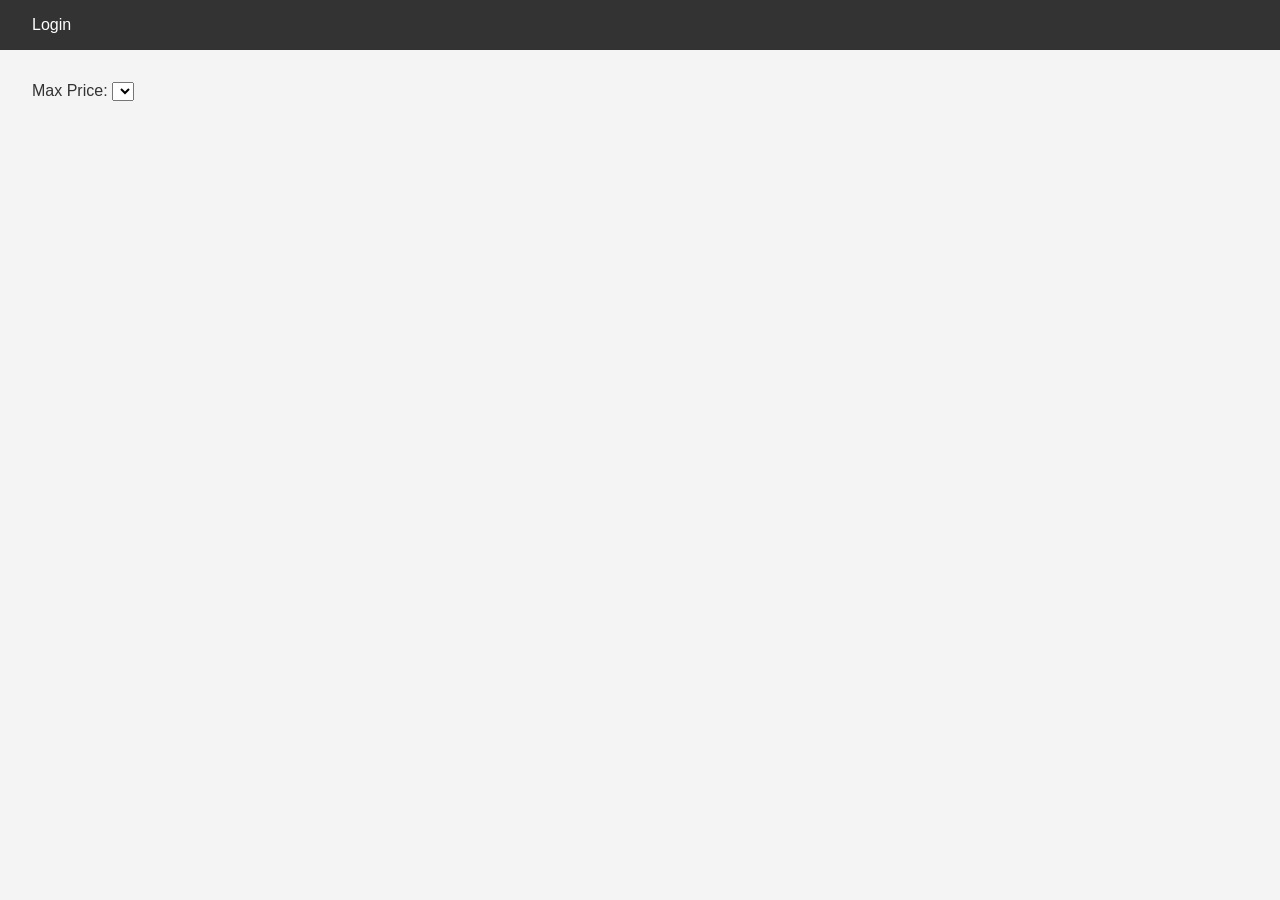
==== part4/index.html @ 69662b08 "create  part4 of project hbnb" ====
<!DOCTYPE html>
<html lang="en">
<head>
    <meta charset="UTF-8">
    <meta name="viewport" content="width=device-width, initial-scale=1.0">
    <title>List of Places</title>
    <link rel="stylesheet" href="styles.css">
</head>
<body>
    <header>
        <nav>
            <a href="login.html" id="login-link">Login</a>
        </nav>
    </header>
    <main>
        <section id="filter">
            <label for="price-filter">Max Price:</label>
            <select id="price-filter">
                <!-- Options will be populated dynamically -->
            </select>
        </section>
        <section id="places-list">
            <!-- List of places will be populated dynamically -->
        </section>
    </main>
    <script src="scripts.js"></script>
</body>
</html>
---- part4/styles.css ----
/* 
  This is a SAMPLE File to get you started. Follow the instructions on the project to complete the tasks. 
  You'll probably need to override some of theese styles.
*/

* {
    box-sizing: border-box;
    margin: 0;
    padding: 0;
    font-family: Arial, sans-serif;
}

body {
    background-color: #f4f4f4;
    color: #333;
}

header {
    background-color: #333;
    color: #fff;
    padding: 1rem;
}

nav a {
    color: #fff;
    text-decoration: none;
    margin-left: 1rem;
}

main {
    padding: 2rem;
}
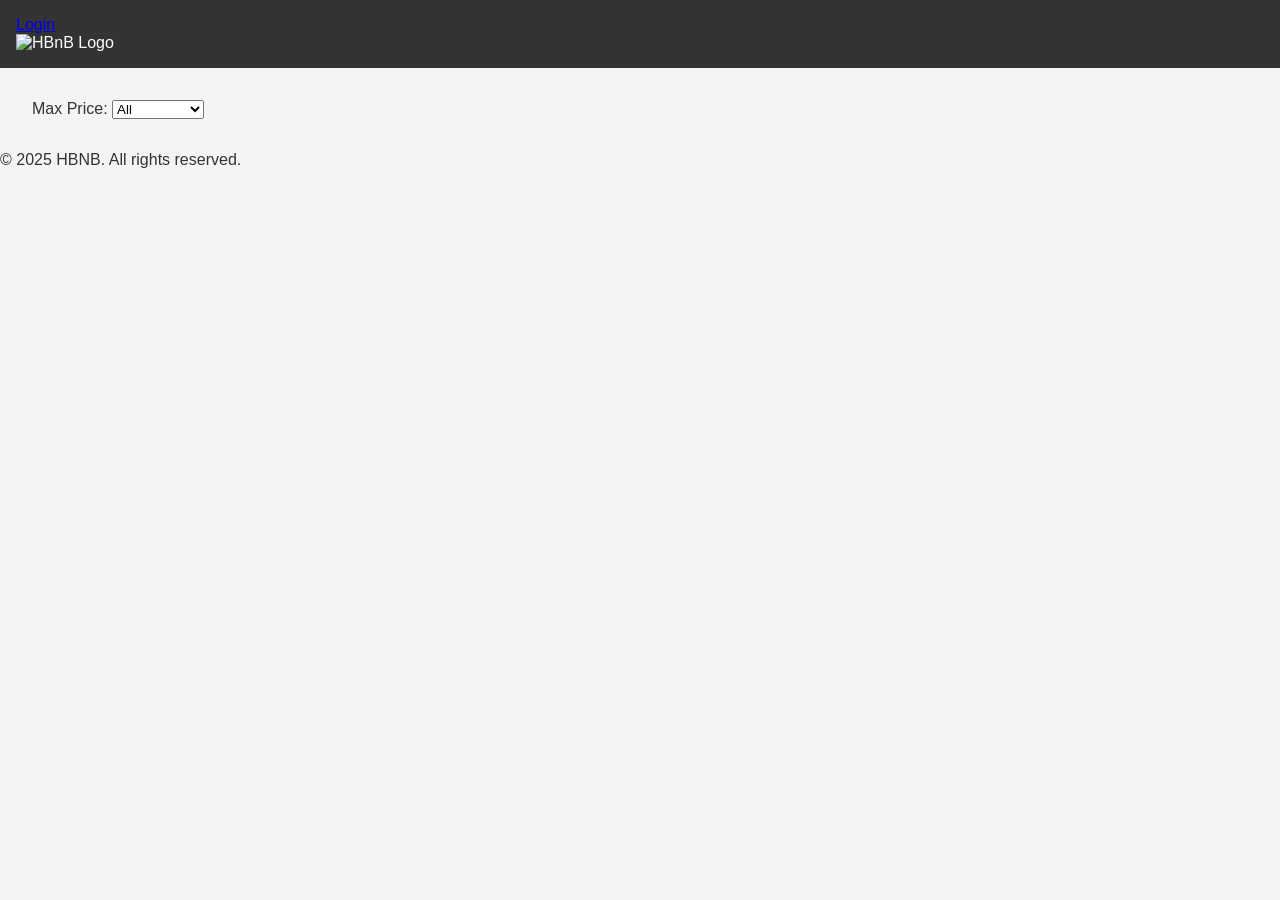
==== commit 061e7c61: "Refactor index.html and login.html: improve structure and maintain consistency in formatting" ====
--- a/part4/index.html
+++ b/part4/index.html
@@ -1,28 +1,51 @@
 <!DOCTYPE html>
 <html lang="en">
 <head>
-    <meta charset="UTF-8">
-    <meta name="viewport" content="width=device-width, initial-scale=1.0">
-    <title>List of Places</title>
-    <link rel="stylesheet" href="styles.css">
+  <meta charset="UTF-8" />
+  <meta name="viewport" content="width=device-width, initial-scale=1.0"/>
+  <title>List of Places</title>
+  <link rel="stylesheet" href="styles.css">
+  <script src="scripts.js" defer></script>
 </head>
 <body>
-    <header>
-        <nav>
-            <a href="login.html" id="login-link">Login</a>
-        </nav>
-    </header>
-    <main>
-        <section id="filter">
-            <label for="price-filter">Max Price:</label>
-            <select id="price-filter">
-                <!-- Options will be populated dynamically -->
-            </select>
-        </section>
-        <section id="places-list">
-            <!-- List of places will be populated dynamically -->
-        </section>
-    </main>
-    <script src="scripts.js"></script>
+  <!-- HEADER -->
+  <header class="site-header">
+    <div class="header-left">
+      <a href="login.html" class="login-button">Login</a>
+    </div>
+
+    <div class="header-center">
+      <img src="logo.png" alt="HBnB Logo" class="logo">
+    </div>
+
+    <div class="header-right" id="auth-actions">
+      <span id="user-info" style="display: none;"></span>
+      <button id="logout-button" style="display: none;">Logout</button>
+    </div>
+  </header>
+
+  <!-- MAIN -->
+  <main>
+    <!-- Filter bar -->
+    <section id="filter">
+      <label for="price-filter">Max Price:</label>
+      <select id="price-filter">
+        <option value="">All</option>
+        <option value="50">Under $50</option>
+        <option value="100">Under $100</option>
+        <option value="200">Under $200</option>
+      </select>
+    </section>
+
+    <!-- PLACES LIST -->
+    <section id="places-list">
+      <!-- Cards will load here dynamically -->
+    </section>
+  </main>
+
+  <!-- FOOTER -->
+  <footer>
+    <p>© 2025 HBNB. All rights reserved.</p>
+  </footer>
 </body>
 </html>
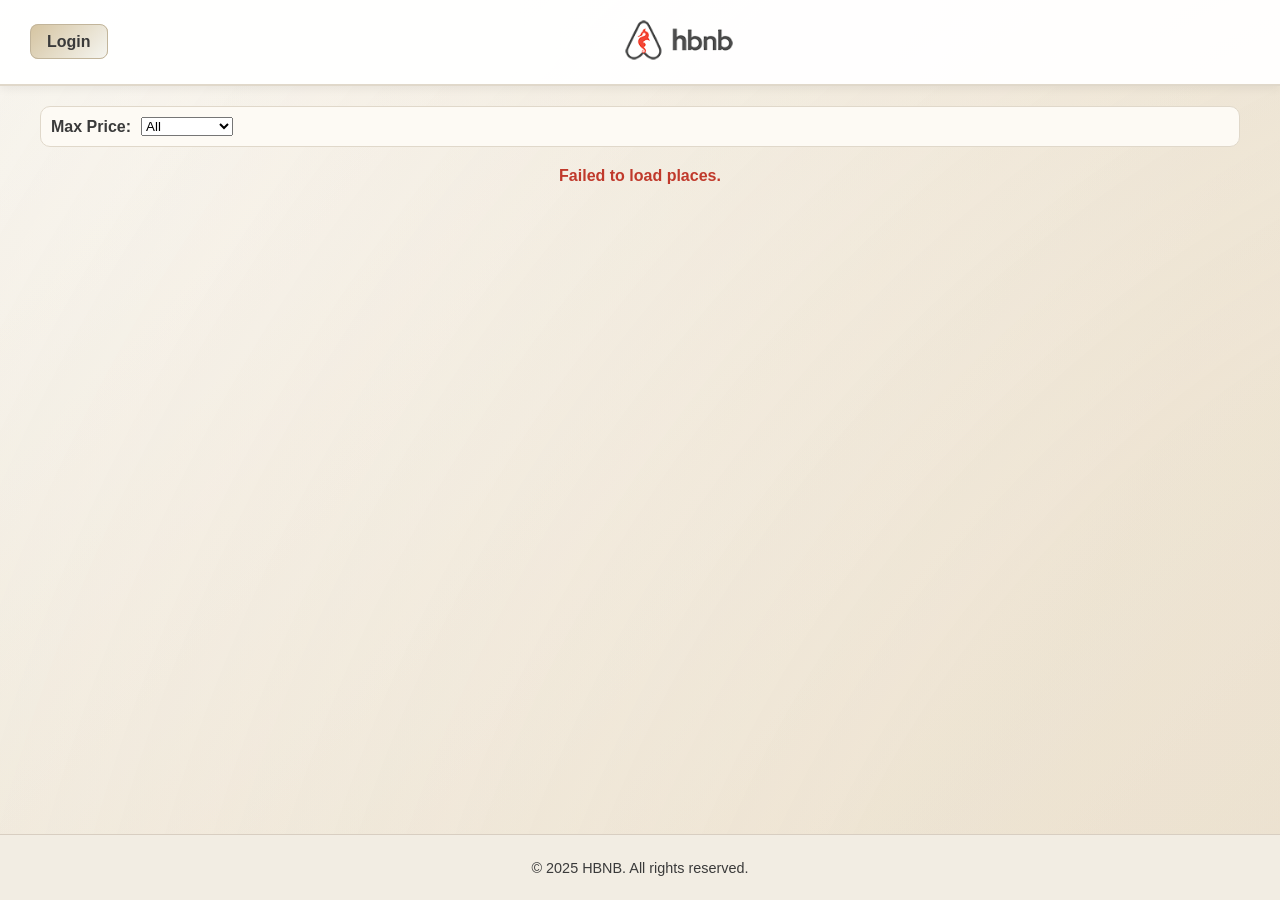
==== commit 3422c7c7: "Refactor: update file paths for logo images in index.html and modify SQL insert statements for user " ====
--- a/part4/index.html
+++ b/part4/index.html
@@ -15,7 +15,7 @@
     </div>
 
     <div class="header-center">
-      <img src="logo.png" alt="HBnB Logo" class="logo">
+      <img src="images/logo.png" alt="HBnB Logo" class="logo">
     </div>
 
     <div class="header-right" id="auth-actions">
--- a/part4/styles.css
+++ b/part4/styles.css
@@ -1,32 +1,254 @@
-/* 
-  This is a SAMPLE File to get you started. Follow the instructions on the project to complete the tasks. 
-  You'll probably need to override some of theese styles.
-*/
-
-* {
-    box-sizing: border-box;
-    margin: 0;
-    padding: 0;
-    font-family: Arial, sans-serif;
-}
-
+/* === GLOBAL === */
 body {
-    background-color: #f4f4f4;
-    color: #333;
-}
-
+  margin: 0;
+  font-family: 'Segoe UI', sans-serif;
+  background: linear-gradient(135deg, #f5f5f0, #e6d9c4);
+  color: #3a3a3a;
+  min-height: 100vh;
+  display: flex;
+  flex-direction: column;
+  overflow-x: hidden;
+}
+
+/* 🌬️ Effet vent/nuage nacré */
+body::before {
+  content: '';
+  position: fixed;
+  top: 0;
+  left: 0;
+  width: 200%;
+  height: 200%;
+  background: radial-gradient(circle at 30% 30%, #fdf6ee, #efe4d1, #f5f0e6);
+  opacity: 0.4;
+  z-index: -1;
+  animation: windFlow 20s linear infinite;
+  transform: translate(-25%, -25%);
+}
+
+body::after {
+  content: '';
+  position: fixed;
+  top: 0;
+  left: 0;
+  width: 250%;
+  height: 250%;
+  background: radial-gradient(circle at 60% 60%, #f6eee2, #fdf8ef, transparent);
+  opacity: 0.2;
+  z-index: -2;
+  animation: windReverse 40s ease-in-out infinite;
+  pointer-events: none;
+}
+
+@keyframes windFlow {
+  0% {
+    transform: translate(-25%, -25%) scale(1);
+  }
+  50% {
+    transform: translate(-20%, -30%) scale(1.02);
+  }
+  100% {
+    transform: translate(-25%, -25%) scale(1);
+  }
+}
+
+@keyframes windReverse {
+  0% {
+    transform: translate(0, 0);
+  }
+  50% {
+    transform: translate(10%, -5%);
+  }
+  100% {
+    transform: translate(0, 0);
+  }
+}
+
+main {
+  flex: 1;
+  padding: 20px;
+}
+
+/* === HEADER === */
 header {
-    background-color: #333;
-    color: #fff;
-    padding: 1rem;
-}
-
-nav a {
-    color: #fff;
-    text-decoration: none;
-    margin-left: 1rem;
-}
-
-main {
-    padding: 2rem;
+  background: rgba(255, 255, 255, 0.95);
+  padding: 15px 30px;
+  display: flex;
+  justify-content: space-between;
+  align-items: center;
+  border-bottom: 2px solid #e0d8ca;
+  box-shadow: 0 4px 8px rgba(0, 0, 0, 0.05);
+  flex-wrap: wrap;
+}
+
+.logo {
+  height: 50px;
+  cursor: pointer;
+}
+
+/* === NAV BUTTONS === */
+.login-button,
+#logout-button {
+  background: linear-gradient(135deg, #d5c4a1, #f5f5f0);
+  color: #3a3a3a;
+  padding: 8px 16px;
+  border: 1px solid #c2b59b;
+  text-decoration: none;
+  border-radius: 8px;
+  transition: all 0.3s ease;
+  font-weight: 600;
+}
+
+.login-button:hover,
+#logout-button:hover {
+  background: linear-gradient(135deg, #e6d9c4, #f9f7f1);
+  border-color: #b5a789;
+}
+
+/* === FOOTER === */
+footer {
+  background: #f2ede3;
+  padding: 10px 20px;
+  text-align: center;
+  font-size: 0.9rem;
+  border-top: 1px solid #d8cec1;
+}
+
+/* === PLACE CARDS === */
+.place-card {
+  background: #fffdf8;
+  margin: 20px;
+  padding: 16px;
+  border: 1px solid #e5dac5;
+  border-radius: 12px;
+  box-shadow: 0 2px 6px rgba(0, 0, 0, 0.05);
+  transition: transform 0.3s ease, box-shadow 0.3s ease;
+}
+
+.place-card:hover {
+  transform: translateY(-4px);
+  box-shadow: 0 8px 18px rgba(0, 0, 0, 0.15);
+}
+
+.place-card h3 {
+  margin-top: 0;
+  color: #5a4c3b;
+}
+
+/* === DETAILS BUTTON === */
+.details-button {
+  background-color: #cab89e;
+  color: #fff;
+  border: none;
+  padding: 8px 14px;
+  border-radius: 6px;
+  cursor: pointer;
+  font-weight: bold;
+  transition: background-color 0.3s ease;
+}
+
+.details-button:hover {
+  background-color: #a8926f;
+}
+
+/* === FILTER === */
+#filter {
+  margin: 0 20px 20px 20px;
+  padding: 10px;
+  background-color: #fdfaf4;
+  border: 1px solid #e0d8ca;
+  border-radius: 10px;
+  display: flex;
+  align-items: center;
+  gap: 10px;
+  font-weight: bold;
+}
+
+/* === ERROR === */
+.error {
+  color: #c0392b;
+  font-weight: bold;
+  text-align: center;
+}
+
+/* === NAV FLEX FIX === */
+header .left-nav,
+header .right-nav {
+  display: flex;
+  align-items: center;
+  gap: 12px;
+}
+
+header .right-nav {
+  margin-left: auto;
+}
+
+#user-info {
+  font-weight: bold;
+  color: #7b6e5d;
+}
+
+/* === STARS === */
+.star-container {
+  display: inline-block;
+  font-size: 1.8rem;
+  color: #ddd;
+  cursor: pointer;
+}
+
+.star-container span:hover,
+.star-container span.hovered,
+.star-container span.selected {
+  color: #f1c40f;
+}
+
+/* === REVIEW FORM === */
+#add-review {
+  background: #fffdf8;
+  padding: 20px;
+  margin: 20px 0;
+  border: 1px solid #e5dac5;
+  border-radius: 10px;
+}
+
+#review-form label {
+  font-weight: bold;
+  display: block;
+  margin-bottom: 8px;
+  color: #5a4c3b;
+}
+
+#review-text {
+  width: 100%;
+  padding: 10px;
+  border: 1px solid #cfc4ae;
+  border-radius: 6px;
+  resize: vertical;
+  background-color: #fefdfb;
+  color: #333;
+  margin-bottom: 12px;
+}
+
+#review-form button {
+  background-color: #bca98c;
+  color: #fff;
+  border: none;
+  padding: 10px 18px;
+  border-radius: 6px;
+  cursor: pointer;
+  font-weight: bold;
+  transition: background-color 0.3s ease;
+}
+
+#review-form button:hover {
+  background-color: #a28c6f;
+}
+.fade-in {
+  opacity: 0;
+  transform: translateY(30px);
+  transition: opacity 0.8s ease-out, transform 0.8s ease-out;
+}
+
+.fade-in.visible {
+  opacity: 1;
+  transform: translateY(0);
 }
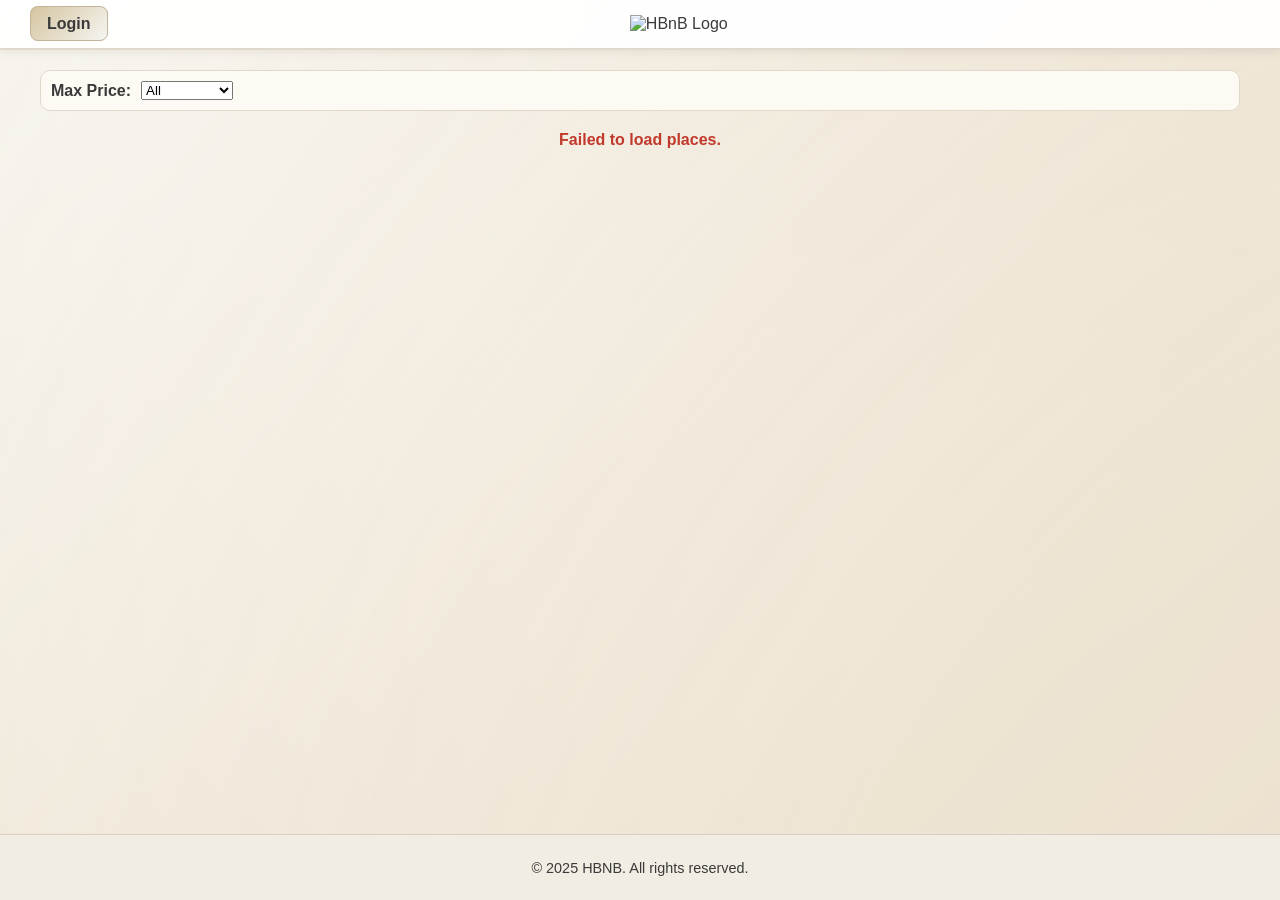
==== commit 66a36afb: "Refactor: update logo image path in index.html and remove unused comment in scripts.js" ====
--- a/part4/index.html
+++ b/part4/index.html
@@ -15,7 +15,7 @@
     </div>
 
     <div class="header-center">
-      <img src="images/logo.png" alt="HBnB Logo" class="logo">
+      <img src="logo.png" alt="HBnB Logo" class="logo">
     </div>
 
     <div class="header-right" id="auth-actions">
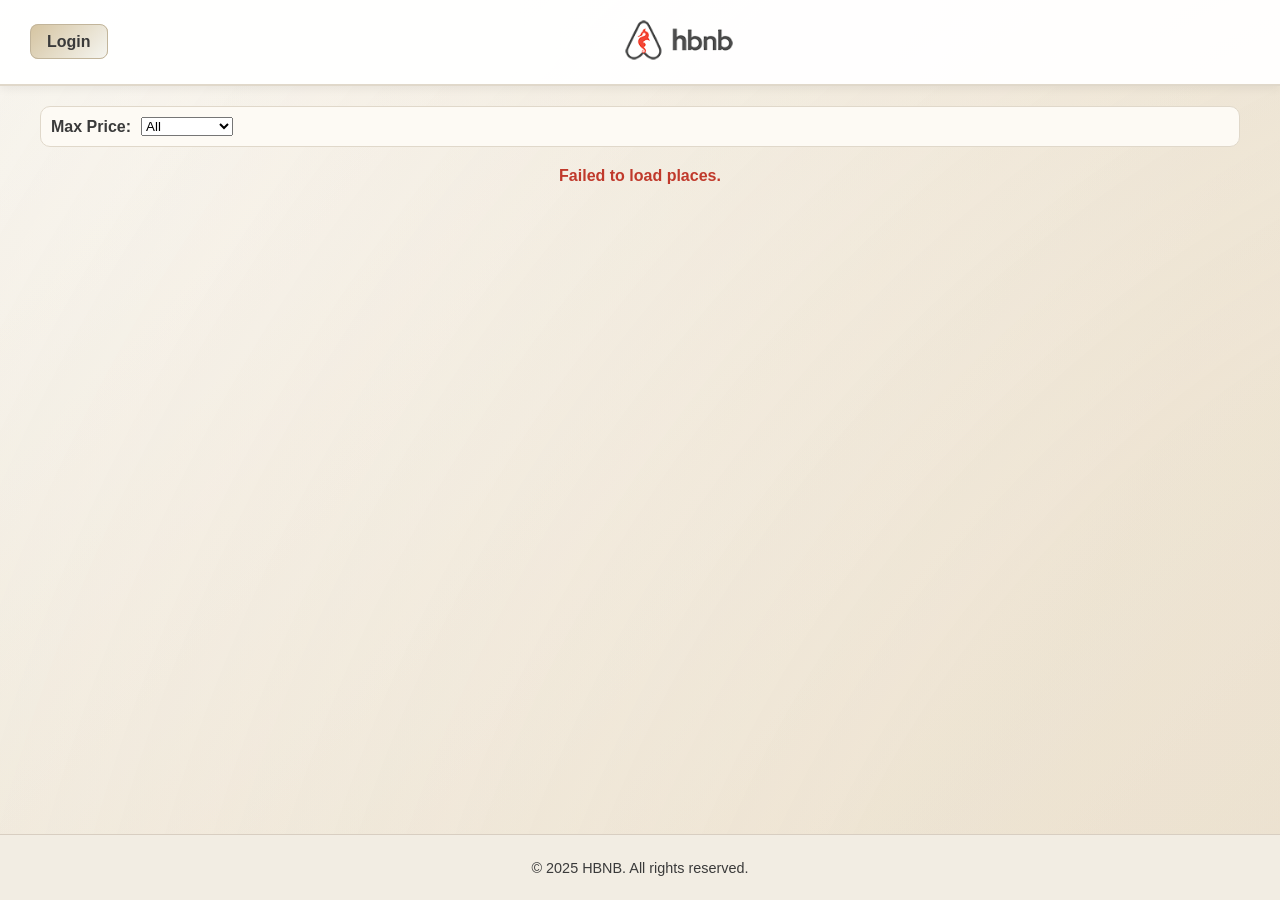
==== commit 199de68d: "Refactor: update logo image path in index.html to use the correct directory" ====
--- a/part4/index.html
+++ b/part4/index.html
@@ -15,7 +15,7 @@
     </div>
 
     <div class="header-center">
-      <img src="logo.png" alt="HBnB Logo" class="logo">
+      <img src="images/logo.png" alt="HBnB Logo" class="logo">
     </div>
 
     <div class="header-right" id="auth-actions">
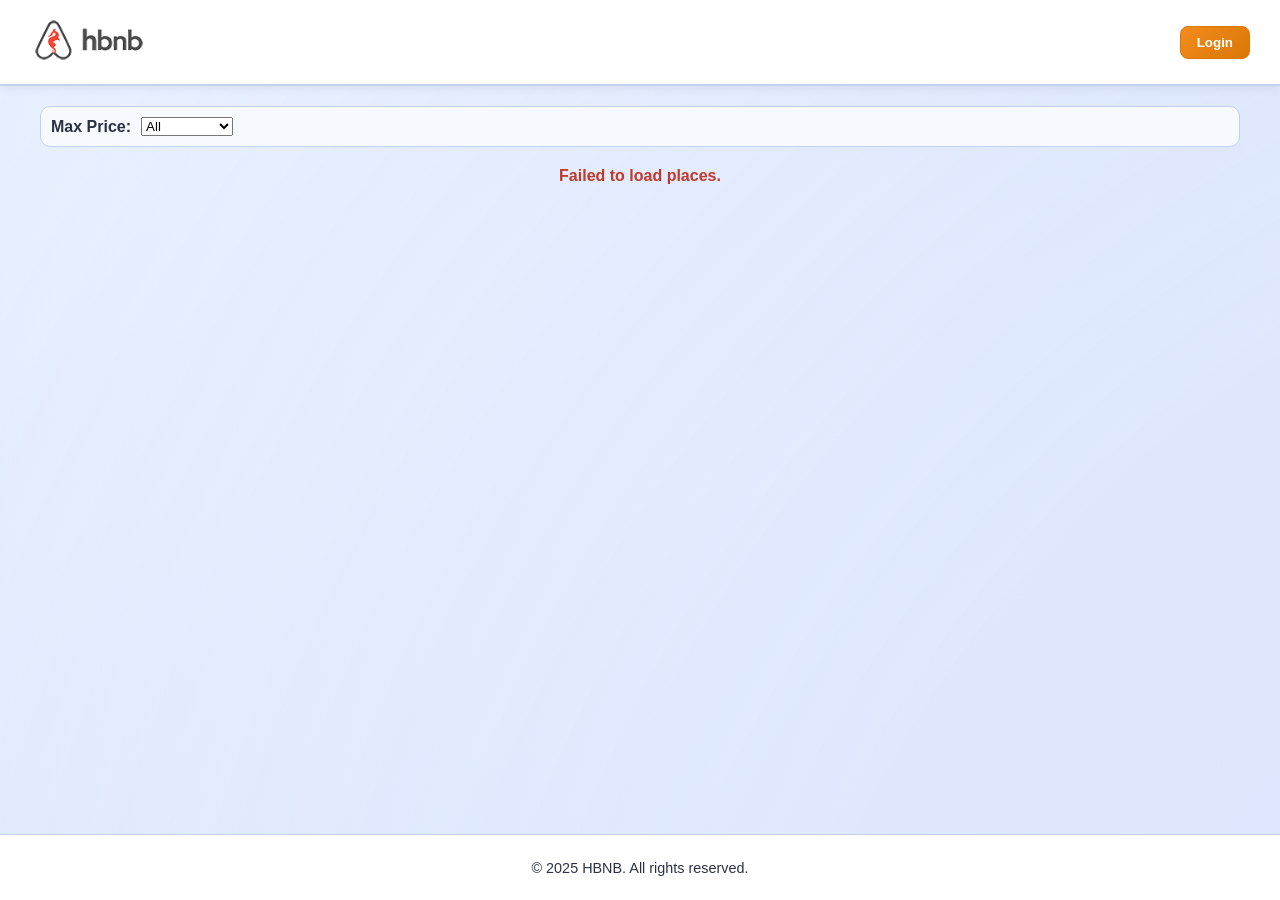
==== commit a1b5d9cb: "Refactor: update header structure in index.html and login.html, enhance styles with CSS variables in" ====
--- a/part4/index.html
+++ b/part4/index.html
@@ -4,25 +4,25 @@
   <meta charset="UTF-8" />
   <meta name="viewport" content="width=device-width, initial-scale=1.0"/>
   <title>List of Places</title>
+  <link rel="icon" type="image/png" href="images/icon.png">
   <link rel="stylesheet" href="styles.css">
   <script src="scripts.js" defer></script>
 </head>
 <body>
   <!-- HEADER -->
   <header class="site-header">
-    <div class="header-left">
-      <a href="login.html" class="login-button">Login</a>
-    </div>
+  <div class="header-left">
+    <a href="index.html">
+      <img src="images/logo.png" alt="HBnB Logo" class="logo">
+    </a>
+  </div>
+  <div class="header-right" id="auth-actions">
+    <button class="login-button" id="login-link">Login</button>
+    <span id="user-info" style="display: none;"></span>
+    <button id="logout-button" style="display: none;">Logout</button>
+  </div>
+</header>
 
-    <div class="header-center">
-      <img src="images/logo.png" alt="HBnB Logo" class="logo">
-    </div>
-
-    <div class="header-right" id="auth-actions">
-      <span id="user-info" style="display: none;"></span>
-      <button id="logout-button" style="display: none;">Logout</button>
-    </div>
-  </header>
 
   <!-- MAIN -->
   <main>
--- a/part4/styles.css
+++ b/part4/styles.css
@@ -1,16 +1,32 @@
+:root {
+  --bg-main: #e8f0fe;
+  --bg-secondary: #e0e7ff;
+  --header-bg: #fff;
+  --accent: #2b5dab;
+  --accent-light: #64b5f6;
+  --accent-dark: #1a3557;
+  --button-bg: #f38c1c;
+  --button-bg-hover: #d97706;
+  --text-main: #2a3142;
+  --card-bg: #ffffff;
+  --card-border: #c3d1ee;
+  --review-card-bg: #f6faff;
+  --star: #ffbf00;
+}
+
 /* === GLOBAL === */
 body {
   margin: 0;
   font-family: 'Segoe UI', sans-serif;
-  background: linear-gradient(135deg, #f5f5f0, #e6d9c4);
-  color: #3a3a3a;
+  background: linear-gradient(135deg, var(--bg-main), var(--bg-secondary));
+  color: var(--text-main);
   min-height: 100vh;
   display: flex;
   flex-direction: column;
   overflow-x: hidden;
 }
 
-/* 🌬️ Effet vent/nuage nacré */
+/* Effet vent/nuage nacré */
 body::before {
   content: '';
   position: fixed;
@@ -18,13 +34,12 @@
   left: 0;
   width: 200%;
   height: 200%;
-  background: radial-gradient(circle at 30% 30%, #fdf6ee, #efe4d1, #f5f0e6);
+  background: radial-gradient(circle at 30% 30%, #e8f0fe, #d6e4fc, #e0e7ff);
   opacity: 0.4;
   z-index: -1;
   animation: windFlow 20s linear infinite;
   transform: translate(-25%, -25%);
 }
-
 body::after {
   content: '';
   position: fixed;
@@ -32,35 +47,21 @@
   left: 0;
   width: 250%;
   height: 250%;
-  background: radial-gradient(circle at 60% 60%, #f6eee2, #fdf8ef, transparent);
+  background: radial-gradient(circle at 60% 60%, #d6e4fc, #eaf1fb, transparent);
   opacity: 0.2;
   z-index: -2;
   animation: windReverse 40s ease-in-out infinite;
   pointer-events: none;
 }
-
 @keyframes windFlow {
-  0% {
-    transform: translate(-25%, -25%) scale(1);
-  }
-  50% {
-    transform: translate(-20%, -30%) scale(1.02);
-  }
-  100% {
-    transform: translate(-25%, -25%) scale(1);
-  }
-}
-
+  0% { transform: translate(-25%, -25%) scale(1); }
+  50% { transform: translate(-20%, -30%) scale(1.02); }
+  100% { transform: translate(-25%, -25%) scale(1); }
+}
 @keyframes windReverse {
-  0% {
-    transform: translate(0, 0);
-  }
-  50% {
-    transform: translate(10%, -5%);
-  }
-  100% {
-    transform: translate(0, 0);
-  }
+  0% { transform: translate(0, 0); }
+  50% { transform: translate(10%, -5%); }
+  100% { transform: translate(0, 0); }
 }
 
 main {
@@ -69,13 +70,13 @@
 }
 
 /* === HEADER === */
-header {
-  background: rgba(255, 255, 255, 0.95);
+header.site-header {
+  background: var(--header-bg);
   padding: 15px 30px;
   display: flex;
   justify-content: space-between;
   align-items: center;
-  border-bottom: 2px solid #e0d8ca;
+  border-bottom: 2px solid var(--card-border);
   box-shadow: 0 4px 8px rgba(0, 0, 0, 0.05);
   flex-wrap: wrap;
 }
@@ -88,55 +89,63 @@
 /* === NAV BUTTONS === */
 .login-button,
 #logout-button {
-  background: linear-gradient(135deg, #d5c4a1, #f5f5f0);
-  color: #3a3a3a;
+  background: linear-gradient(135deg, var(--button-bg), var(--button-bg-hover));
+  color: #fff;
   padding: 8px 16px;
-  border: 1px solid #c2b59b;
+  border: 1px solid var(--button-bg-hover);
   text-decoration: none;
   border-radius: 8px;
   transition: all 0.3s ease;
   font-weight: 600;
 }
-
 .login-button:hover,
 #logout-button:hover {
-  background: linear-gradient(135deg, #e6d9c4, #f9f7f1);
-  border-color: #b5a789;
+  background: var(--accent);
+  border-color: var(--accent-dark);
 }
 
 /* === FOOTER === */
 footer {
-  background: #f2ede3;
+  background: var(--header-bg);
   padding: 10px 20px;
   text-align: center;
   font-size: 0.9rem;
-  border-top: 1px solid #d8cec1;
+  border-top: 1px solid var(--card-border);
 }
 
 /* === PLACE CARDS === */
 .place-card {
-  background: #fffdf8;
+  background: var(--card-bg);
   margin: 20px;
   padding: 16px;
-  border: 1px solid #e5dac5;
+  border: 1px solid var(--card-border);
   border-radius: 12px;
   box-shadow: 0 2px 6px rgba(0, 0, 0, 0.05);
   transition: transform 0.3s ease, box-shadow 0.3s ease;
-}
-
+  overflow: hidden;
+}
 .place-card:hover {
   transform: translateY(-4px);
   box-shadow: 0 8px 18px rgba(0, 0, 0, 0.15);
 }
-
 .place-card h3 {
   margin-top: 0;
-  color: #5a4c3b;
+  color: var(--accent);
+}
+
+/* === REVIEW CARDS === */
+.review-card {
+  background: var(--review-card-bg);
+  margin: 20px;
+  padding: 12px;
+  border: 1px solid var(--card-border);
+  border-radius: 10px;
+  box-shadow: 0 2px 6px rgba(0,0,0,0.05);
 }
 
 /* === DETAILS BUTTON === */
 .details-button {
-  background-color: #cab89e;
+  background-color: var(--accent);
   color: #fff;
   border: none;
   padding: 8px 14px;
@@ -145,17 +154,16 @@
   font-weight: bold;
   transition: background-color 0.3s ease;
 }
-
 .details-button:hover {
-  background-color: #a8926f;
+  background-color: var(--accent-dark);
 }
 
 /* === FILTER === */
 #filter {
   margin: 0 20px 20px 20px;
   padding: 10px;
-  background-color: #fdfaf4;
-  border: 1px solid #e0d8ca;
+  background-color: var(--review-card-bg);
+  border: 1px solid var(--card-border);
   border-radius: 10px;
   display: flex;
   align-items: center;
@@ -163,9 +171,14 @@
   font-weight: bold;
 }
 
-/* === ERROR === */
+/* === ERROR/SUCCESS === */
 .error {
   color: #c0392b;
+  font-weight: bold;
+  text-align: center;
+}
+.success {
+  color: #1abc9c;
   font-weight: bold;
   text-align: center;
 }
@@ -177,14 +190,12 @@
   align-items: center;
   gap: 12px;
 }
-
 header .right-nav {
   margin-left: auto;
 }
-
 #user-info {
   font-weight: bold;
-  color: #7b6e5d;
+  color: var(--accent-dark);
 }
 
 /* === STARS === */
@@ -194,42 +205,42 @@
   color: #ddd;
   cursor: pointer;
 }
-
 .star-container span:hover,
 .star-container span.hovered,
 .star-container span.selected {
-  color: #f1c40f;
+  color: var(--star);
 }
 
 /* === REVIEW FORM === */
 #add-review {
-  background: #fffdf8;
+  background: var(--card-bg);
   padding: 20px;
   margin: 20px 0;
-  border: 1px solid #e5dac5;
+  border: 1px solid var(--card-border);
   border-radius: 10px;
-}
-
+  display: none; /* Masqué par défaut, affiché via JS si user connecté */
+}
+#add-review.active {
+  display: block;
+}
 #review-form label {
   font-weight: bold;
   display: block;
   margin-bottom: 8px;
-  color: #5a4c3b;
-}
-
+  color: var(--accent-dark);
+}
 #review-text {
   width: 100%;
   padding: 10px;
-  border: 1px solid #cfc4ae;
+  border: 1px solid var(--card-border);
   border-radius: 6px;
   resize: vertical;
-  background-color: #fefdfb;
-  color: #333;
+  background-color: #f7faff;
+  color: var(--text-main);
   margin-bottom: 12px;
 }
-
 #review-form button {
-  background-color: #bca98c;
+  background-color: var(--button-bg);
   color: #fff;
   border: none;
   padding: 10px 18px;
@@ -238,17 +249,30 @@
   font-weight: bold;
   transition: background-color 0.3s ease;
 }
-
 #review-form button:hover {
-  background-color: #a28c6f;
+  background-color: var(--button-bg-hover);
 }
 .fade-in {
   opacity: 0;
   transform: translateY(30px);
   transition: opacity 0.8s ease-out, transform 0.8s ease-out;
 }
-
 .fade-in.visible {
   opacity: 1;
   transform: translateY(0);
-}+}
+
+/* === Responsive === */
+@media (max-width: 600px) {
+  main, #filter, .place-card, #add-review, .review-card {
+    margin: 8px !important;
+    padding: 8px !important;
+  }
+  header.site-header {
+    flex-direction: column;
+    padding: 8px;
+  }
+  .logo {
+    height: 38px;
+  }
+}
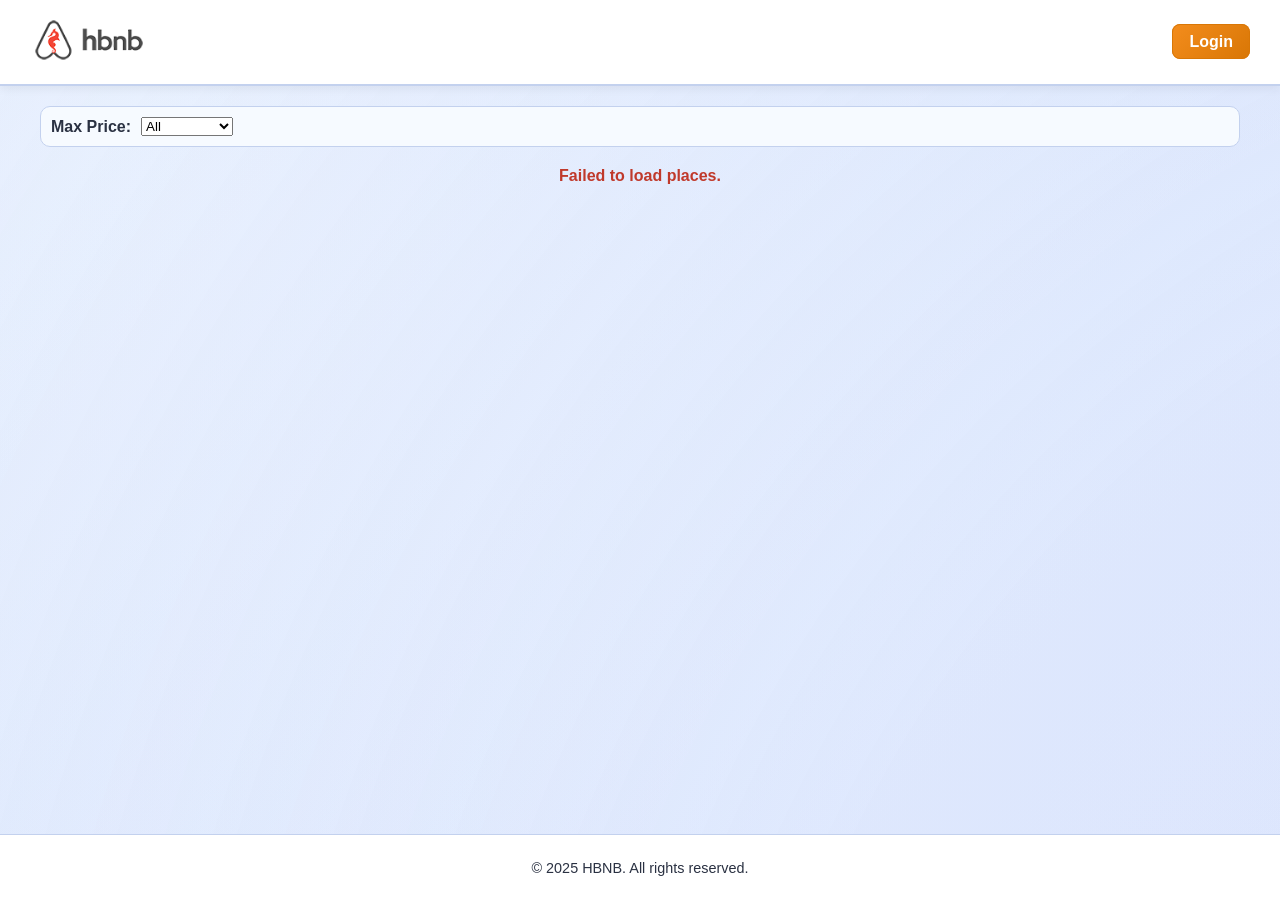
==== commit a66c42eb: "Refactor: update header structure in index.html and login.html, enhance styles with CSS variables in" ====
--- a/part4/index.html
+++ b/part4/index.html
@@ -17,7 +17,7 @@
     </a>
   </div>
   <div class="header-right" id="auth-actions">
-    <button class="login-button" id="login-link">Login</button>
+    <a href="login.html" class="login-button" id="login-link">Login</a>
     <span id="user-info" style="display: none;"></span>
     <button id="logout-button" style="display: none;">Logout</button>
   </div>
--- a/part4/styles.css
+++ b/part4/styles.css
@@ -1,3 +1,41 @@
+/* --- Effets modernes et animations --- */
+
+.login-button, #logout-button {
+  cursor: pointer;
+  transition: background 0.3s, transform 0.2s, box-shadow 0.3s;
+}
+.login-button:hover, #logout-button:hover {
+  background: linear-gradient(135deg, var(--button-bg-hover), var(--button-bg));
+  transform: scale(1.05);
+  box-shadow: 0 2px 8px rgba(243, 140, 28, 0.2);
+}
+
+.place-card {
+  transition: box-shadow 0.3s, transform 0.3s;
+}
+.place-card:hover {
+  box-shadow: 0 4px 16px rgba(43, 93, 171, 0.15);
+  transform: translateY(-4px) scale(1.02);
+}
+
+.place-card, .review-card {
+  opacity: 0;
+  transform: translateY(20px);
+  animation: fadeInUp 0.6s forwards;
+}
+@keyframes fadeInUp {
+  to {
+    opacity: 1;
+    transform: none;
+  }
+}
+
+.logo {
+  transition: transform 0.3s;
+}
+.logo:hover {
+  transform: rotate(-8deg) scale(1.08);
+}
 :root {
   --bg-main: #e8f0fe;
   --bg-secondary: #e0e7ff;
